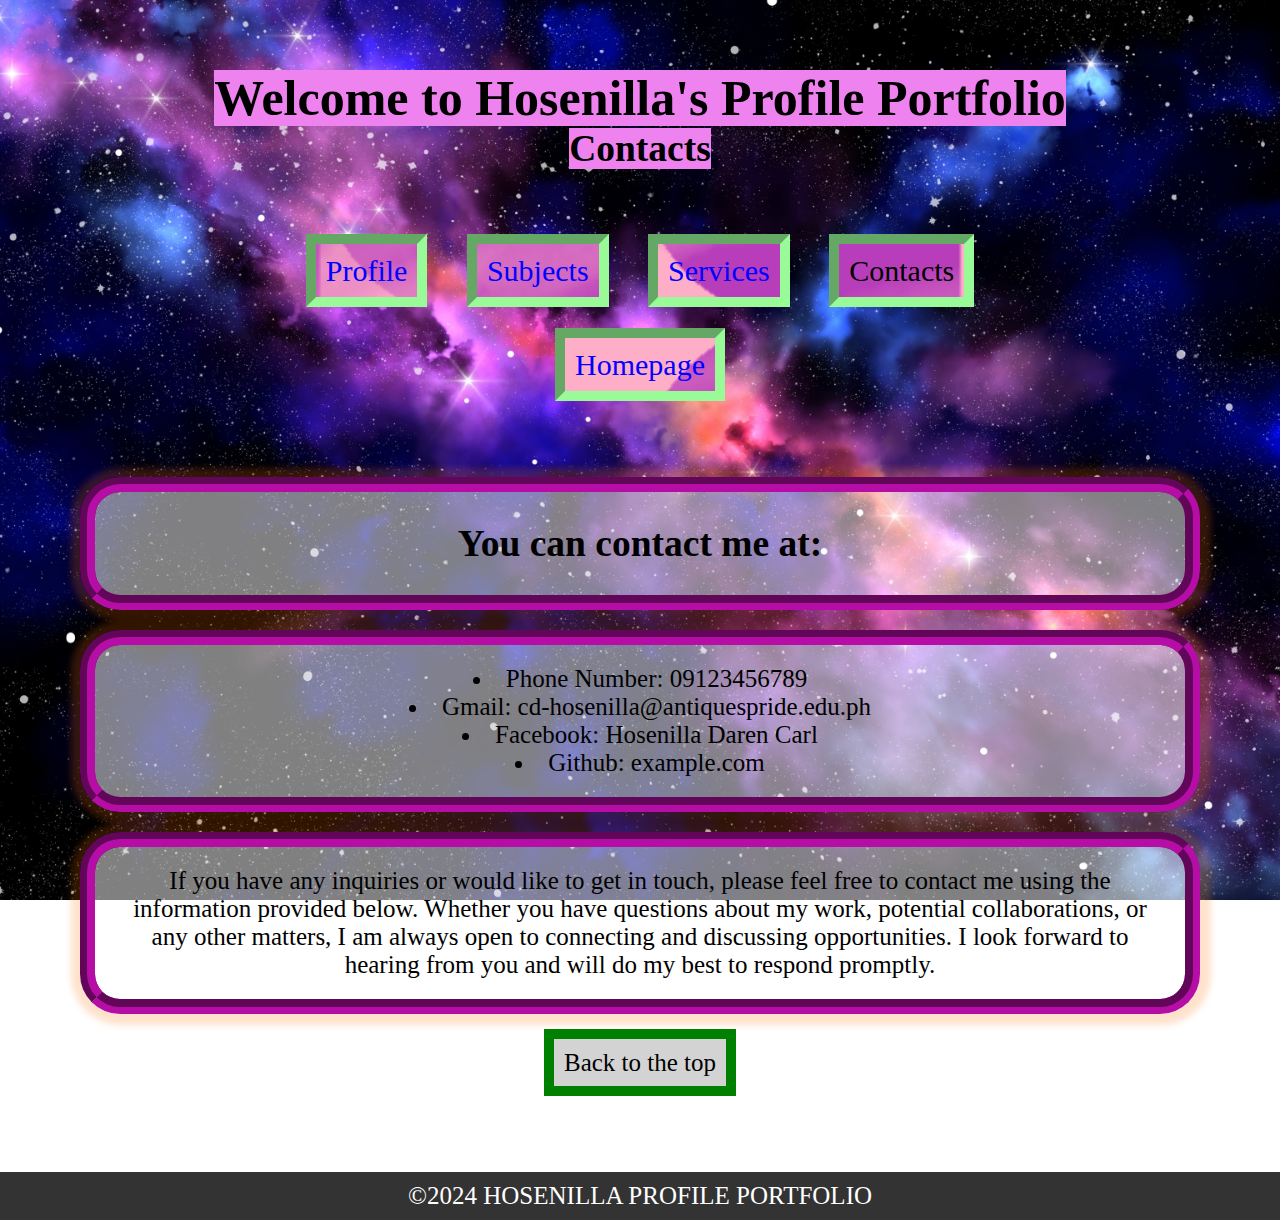
==== Contacts.html @ c981d6c6 "Update Contacts.html" ====
<DOCTYPE html>
<html lang="en">
<head>

	<meta charset="UTF-8">
	<meta name="viewport" content="width=device-width, initial-scale=1.0">
	<title>HOSENILLA PROFILE PORTFOLIO</title>
	<link rel="stylesheet" href="contactsStyle.css">
<style>
mark { 
  background-color: violet;
  color: black;
}


</style>
</head>

<body>
	<header class="header1">

		<h1 style="font-family:Showcard Gothic"><mark>Welcome to Hosenilla's Profile Portfolio</mark></h1>
		<h2 style="font-family:Showcard Gothic"><mark>Contacts<mark></h2>
	
	</header>
<div class="container">
	<nav >
		<ul>

			<Ii><a href="Profile.html" class="button1" style="font-family:Showcard Gothic;">Profile</a></Ii>
			<Ii><a href="Subjects.html" class="button1" style="font-family:Showcard Gothic">Subjects</mark></a></Ii>
			<Ii><a href="Services.html" class="button1" style="font-family:Showcard Gothic">Services</a></Ii>
			<Ii><a href="#" class="button1" style="font-family:Showcard Gothic; color: Black;">Contacts</a></Ii>

		<ul>
	</nav>

	<nav >
		<ul>
			<Ii><a href="index.html" class="button1" style="font-family:Showcard Gothic;">Homepage</a></Ii>
		</ul>	
	</nav>
		
</div>
	<main>
		<section class="MiniHeader">
		
		<h2 style="font-family:Showcard Gothic; padding: 30px;"> You can contact me at:</h2>
		</section>

		<section class="section1">
    		<p style="font-family:Candara">
        <li style="font-family:Candara">Phone Number: 09123456789</li>
        <li style="font-family:Candara">Gmail: cd-hosenilla@antiquespride.edu.ph</li>
        <li style="font-family:Candara">Facebook: Hosenilla Daren Carl</li>
        <li style="font-family:Candara">Github: example.com</li>
    </p>
		</section>


		<section class="section1">
		<p style="font-family:Candara">If you have any inquiries or would like to get in touch, please feel free to contact me using the information provided below. Whether you have questions about my work, potential collaborations, or any other matters, I am always open to connecting and discussing opportunities. I look forward to hearing from you and will do my best to respond promptly.

</p>
		</section>
		



	<poi>
		<ul>
			<Ii><a href="#" style="font-family:Showcard Gothic">Back to the top</a></Ii>
		</ul>	
	</poi>
		
		
	
	</main>
	<footer>
		<p style="font-family:TimesNewRoman">&copy;2024 HOSENILLA PROFILE PORTFOLIO</p>
	</footer>
</body>
</html>
---- contactsStyle.css ----
body, h1, h2, p, ul {

	margin:0;
	padding:0;
}

@keyframes HEADER1 {
  from {top: -1500px;}
  to {top: 10px; }
}

@keyframes BUTTON1 {
  from {left: -100% ;}
  to {
left: 0% ;
}
}

@keyframes BUTTON2 {
  from {left: -100%;}
  to {left: 20%; }
}

@keyframes BUTTON3 {
  from {left: -100%;}
  to {left: 30%; }
}

@keyframes BUTTON4 {
  from {left: -100%;}
  to {left: 40%; }
}




@keyframes fade-out {
0% {
opacity: 1;
transform:  scale(1) infinite:
}

100% {
opacity: 0;
transform: scale(2) infinite;
}
}

@keyframes fade-up {
0% {
opacity: 0 ;
transform: translateY(30px) scale(1) infinite:
}

100% {
opacity: 1;
transform: translateY(0px) scale(1) infinite;
}
}


@keyframes fade-down {
0% {
opacity: 0;
transform: translateX(-30px) scale(0.9):
}

100% {
opacity: 1;
transform: translateX(0px) scale(1);
}
}

body {
	background-position: center center;
   	background-image: url("heil.jpg");
	background-repeat: no-repeat;
	background-origin: header;
	background-attachment: fixed;
	background-size: cover;
	font-size: 25px;
	background-color #999;
	display: flex;
    	color: blue;
	font-family: Times, Times, times;

}

.header1 {
	position: relative;
  	animation: HEADER1 0.8s;
  	animation-fill-mode: forwards;
    	color: #cd2020;
    	text-align: center;
	padding: 69px 0;
}

nav ul {


	:hover { color: Black; }
	padding: 15px 15px;
        font-size: 30px;
	
        color: Black;

        border: none;

}


nav Ii {
	display: inline;
	margin: 0px 15px;
}

.container {
	text-align: center;
}
.button1 {


	position: relative;
  	animation: BUTTON1 1.4s;
	animation-delay: 0.8s;
  	animation-fill-mode: both;
   	background-image: url("navBackground.png");
	background-repeat: no-repeat;
	background-origin: center;
	background-attachment: fixed;
	background-size: cover;
	text-decoration: none;
	color: #0000ff;
 	width: 100%;
	border: 10px inset #98FB98;
	padding: 10px;
	margin: 1px;
}

.button2 {

	position: relative;
  	animation: BUTTON2 1.4s;
	animation-delay: 0.8s;
  	animation-fill-mode: both;
   	background-image: url("navBackground.png");
	background-repeat: no-repeat;
	background-origin: center;
	background-attachment: fixed;
	background-size: cover;
	text-decoration: none;
	color: #0000ff;
 	width: 100%;
	border: 10px inset #98FB98;
	padding: 10px;
	margin: 1px;
}
.button3 {

	position: relative;
  	animation: BUTTON3 1.4s;
	animation-delay: 0.8s;
  	animation-fill-mode: both;
   	background-image: url("navBackground.png");
	background-repeat: no-repeat;
	background-origin: header;
	background-attachment: fixed;
	background-size: cover;
	text-decoration: none;
	color: #0000ff;
 	width: 30px;
	border: 10px inset #98FB98;
	padding: 10px;
	margin: 1px;
}

.button4 {

	position: relative;
  	animation: BUTTON4 1.4s;
	animation-delay: 0.8s;
  	animation-fill-mode: both;
   	background-image: url("navBackground.png");
	background-repeat: no-repeat;
	background-origin: header;
	background-attachment: fixed;
	background-size: cover;
	text-decoration: none;
	color: #0000ff;
 	width: 30px;
	border: 10px inset #98FB98;
	padding: 10px;
	margin: 1px;
}

poi ul {


		:hover { color: #999; }
	padding: 15px 15px;
        font-size: 25px;
        color: #999;
	text-align: center;
        border: none;


}

poi Ii {
	display: inline;
	margin: 0 10px;
	text-align: center;
}
poi a {
	background-color: lightgrey;
	text-decoration: none;
	color: black;
 	width: 30px;
	border: 10px solid green;
	padding: 10px;
	margin: 1px;
	text-align: center;
}


main {
	margin: 80px;
}
.hosenilla {
	border-radius: 40px;
	border: 15px groove green;
	
}
.MiniHeader {

	color: black;
	text-align: center;
	animation: fade-up 1.5s;
	animation-fill-mode: both;
	animation-delay: 1.5s;
	background: rgba(255,255,255,0.5);
	background-repeat: no-repeat;
	background-origin: center;
	background-attachment: fixed;
	background-size: cover;
    	border: 15px groove #b50da5;
	border-radius: 40px;
    	margin-bottom: 20px;
    	box-shadow: 1px 1px 6px 10px rgb(255,108, 0, 0.2);
	 
}
.section2 {

	color: black;
	text-align: center;
	animation: fade-up 1.5s;
	animation-fill-mode: both;
	animation-delay: 1.5s;
	background: rgba(255,255,255,0.5);	
	background-repeat: no-repeat;
	background-origin: center;
	background-attachment: fixed;
	background-size: cover;
    	border: 15px groove #b50da5;
	border-radius: 40px;
   	padding: 20px;
    	margin-bottom: 20px;
    	box-shadow: 1px 1px 6px 10px rgb(255,108, 0, 0.2);

}

.section1{
	color: black;
	text-align: center;
	animation: fade-up 1.5s;
	animation-fill-mode: both;
	animation-delay: 1.5s;
	background: rgba(255,255,255,0.5);	
	background-repeat: no-repeat;
	background-origin: center;
	background-attachment: fixed;
	background-size: cover;
    	border: 15px groove #b50da5;
	border-radius: 40px;
   	padding: 20px;
    	margin-bottom: 20px;
    	box-shadow: 1px 1px 6px 10px rgb(255,108, 0, 0.2);

}



footer {
	background-color: #333;
	color: #fff;
	text-align: center;
	padding: 10px 0;
}
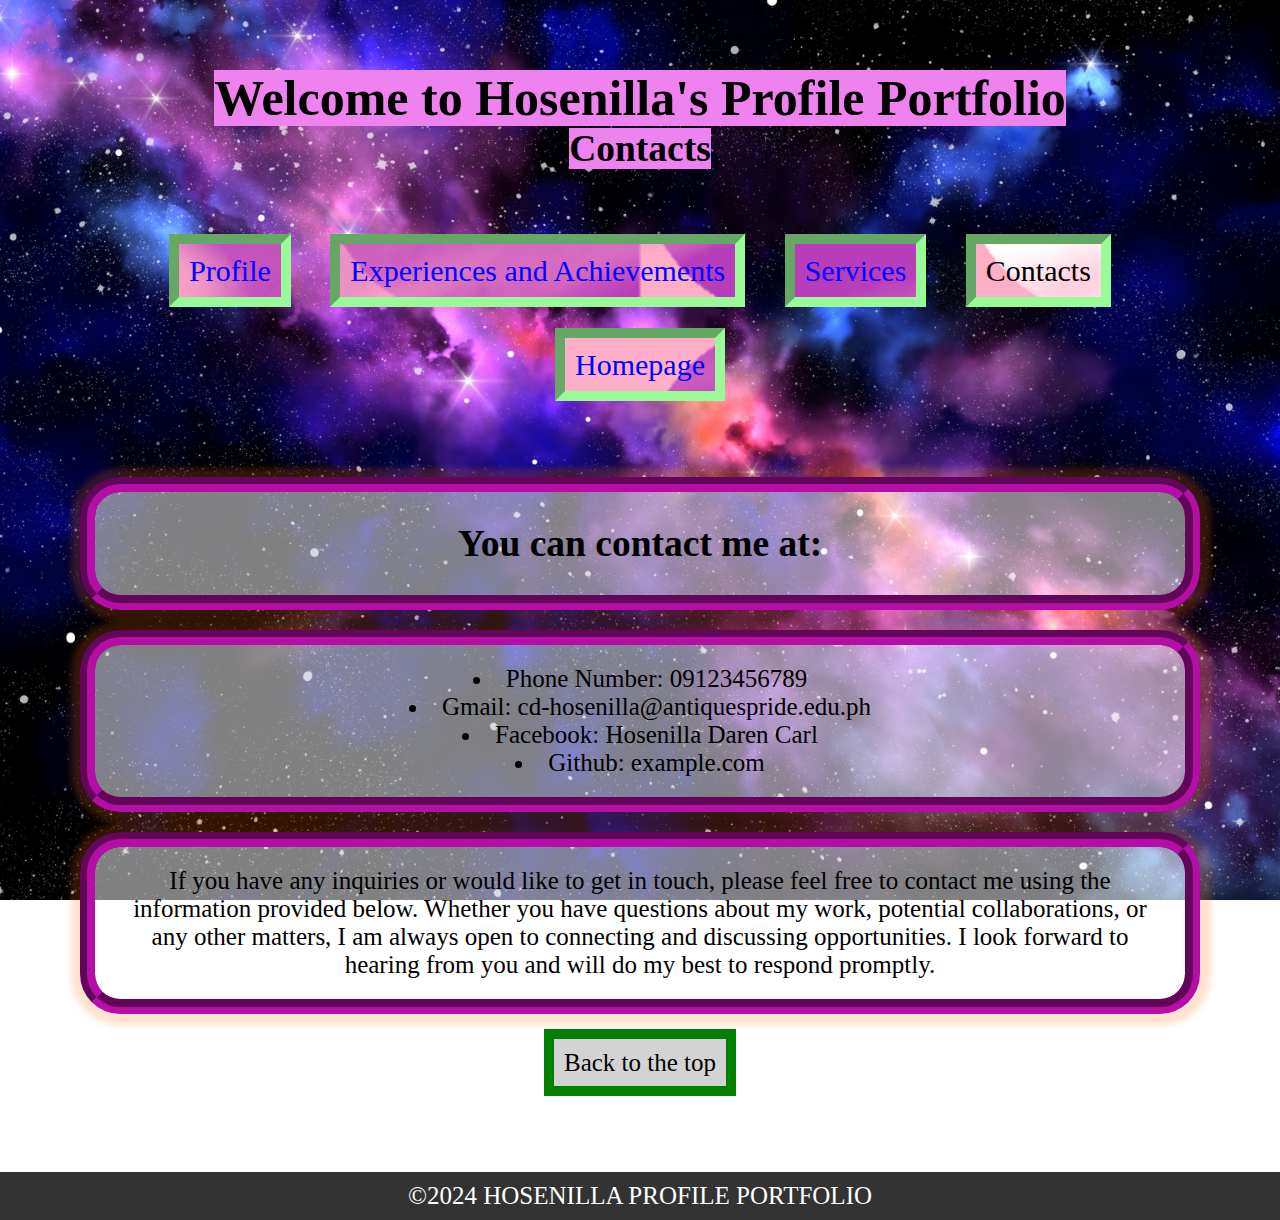
==== commit 14c69069: "Update Contacts.html" ====
--- a/Contacts.html
+++ b/Contacts.html
@@ -11,6 +11,304 @@
   background-color: violet;
   color: black;
 }
+	body, h1, h2, p, ul {
+
+	margin:0;
+	padding:0;
+}
+
+@keyframes HEADER1 {
+  from {top: -1500px;}
+  to {top: 10px; }
+}
+
+@keyframes BUTTON1 {
+  from {left: -100% ;}
+  to {
+left: 0% ;
+}
+}
+
+@keyframes BUTTON2 {
+  from {left: -100%;}
+  to {left: 20%; }
+}
+
+@keyframes BUTTON3 {
+  from {left: -100%;}
+  to {left: 30%; }
+}
+
+@keyframes BUTTON4 {
+  from {left: -100%;}
+  to {left: 40%; }
+}
+
+
+
+
+@keyframes fade-out {
+0% {
+opacity: 1;
+transform:  scale(1) infinite:
+}
+
+100% {
+opacity: 0;
+transform: scale(2) infinite;
+}
+}
+
+@keyframes fade-up {
+0% {
+opacity: 0 ;
+transform: translateY(30px) scale(1) infinite:
+}
+
+100% {
+opacity: 1;
+transform: translateY(0px) scale(1) infinite;
+}
+}
+
+
+@keyframes fade-down {
+0% {
+opacity: 0;
+transform: translateX(-30px) scale(0.9):
+}
+
+100% {
+opacity: 1;
+transform: translateX(0px) scale(1);
+}
+}
+
+body {
+	background-position: center center;
+   	background-image: url("heil.jpg");
+	background-repeat: no-repeat;
+	background-origin: header;
+	background-attachment: fixed;
+	background-size: cover;
+	font-size: 25px;
+	background-color #999;
+	display: flex;
+    	color: blue;
+	font-family: Times, Times, times;
+
+}
+
+.header1 {
+	position: relative;
+  	animation: HEADER1 0.8s;
+  	animation-fill-mode: forwards;
+    	color: #cd2020;
+    	text-align: center;
+	padding: 69px 0;
+}
+
+nav ul {
+
+
+	:hover { color: Black; }
+	padding: 15px 15px;
+        font-size: 30px;
+	
+        color: Black;
+
+        border: none;
+
+}
+
+
+nav Ii {
+	display: inline;
+	margin: 0px 15px;
+}
+
+.container {
+	text-align: center;
+}
+.button1 {
+
+
+	position: relative;
+  	animation: BUTTON1 1.4s;
+	animation-delay: 0.8s;
+  	animation-fill-mode: both;
+   	background-image: url("navBackground.png");
+	background-repeat: no-repeat;
+	background-origin: center;
+	background-attachment: fixed;
+	background-size: cover;
+	text-decoration: none;
+	color: #0000ff;
+ 	width: 100%;
+	border: 10px inset #98FB98;
+	padding: 10px;
+	margin: 1px;
+}
+
+.button2 {
+
+	position: relative;
+  	animation: BUTTON2 1.4s;
+	animation-delay: 0.8s;
+  	animation-fill-mode: both;
+   	background-image: url("navBackground.png");
+	background-repeat: no-repeat;
+	background-origin: center;
+	background-attachment: fixed;
+	background-size: cover;
+	text-decoration: none;
+	color: #0000ff;
+ 	width: 100%;
+	border: 10px inset #98FB98;
+	padding: 10px;
+	margin: 1px;
+}
+.button3 {
+
+	position: relative;
+  	animation: BUTTON3 1.4s;
+	animation-delay: 0.8s;
+  	animation-fill-mode: both;
+   	background-image: url("navBackground.png");
+	background-repeat: no-repeat;
+	background-origin: header;
+	background-attachment: fixed;
+	background-size: cover;
+	text-decoration: none;
+	color: #0000ff;
+ 	width: 30px;
+	border: 10px inset #98FB98;
+	padding: 10px;
+	margin: 1px;
+}
+
+.button4 {
+
+	position: relative;
+  	animation: BUTTON4 1.4s;
+	animation-delay: 0.8s;
+  	animation-fill-mode: both;
+   	background-image: url("navBackground.png");
+	background-repeat: no-repeat;
+	background-origin: header;
+	background-attachment: fixed;
+	background-size: cover;
+	text-decoration: none;
+	color: #0000ff;
+ 	width: 30px;
+	border: 10px inset #98FB98;
+	padding: 10px;
+	margin: 1px;
+}
+
+poi ul {
+
+
+		:hover { color: #999; }
+	padding: 15px 15px;
+        font-size: 25px;
+        color: #999;
+	text-align: center;
+        border: none;
+
+
+}
+
+poi Ii {
+	display: inline;
+	margin: 0 10px;
+	text-align: center;
+}
+poi a {
+	background-color: lightgrey;
+	text-decoration: none;
+	color: black;
+ 	width: 30px;
+	border: 10px solid green;
+	padding: 10px;
+	margin: 1px;
+	text-align: center;
+}
+
+
+main {
+	margin: 80px;
+}
+.hosenilla {
+	border-radius: 40px;
+	border: 15px groove green;
+	
+}
+.MiniHeader {
+
+	color: black;
+	text-align: center;
+	animation: fade-up 1.5s;
+	animation-fill-mode: both;
+	animation-delay: 1.5s;
+	background: rgba(255,255,255,0.5);
+	background-repeat: no-repeat;
+	background-origin: center;
+	background-attachment: fixed;
+	background-size: cover;
+    	border: 15px groove #b50da5;
+	border-radius: 40px;
+    	margin-bottom: 20px;
+    	box-shadow: 1px 1px 6px 10px rgb(255,108, 0, 0.2);
+	 
+}
+.section2 {
+
+	color: black;
+	text-align: center;
+	animation: fade-up 1.5s;
+	animation-fill-mode: both;
+	animation-delay: 1.5s;
+	background: rgba(255,255,255,0.5);	
+	background-repeat: no-repeat;
+	background-origin: center;
+	background-attachment: fixed;
+	background-size: cover;
+    	border: 15px groove #b50da5;
+	border-radius: 40px;
+   	padding: 20px;
+    	margin-bottom: 20px;
+    	box-shadow: 1px 1px 6px 10px rgb(255,108, 0, 0.2);
+
+}
+
+.section1{
+	color: black;
+	text-align: center;
+	animation: fade-up 1.5s;
+	animation-fill-mode: both;
+	animation-delay: 1.5s;
+	background: rgba(255,255,255,0.5);	
+	background-repeat: no-repeat;
+	background-origin: center;
+	background-attachment: fixed;
+	background-size: cover;
+    	border: 15px groove #b50da5;
+	border-radius: 40px;
+   	padding: 20px;
+    	margin-bottom: 20px;
+    	box-shadow: 1px 1px 6px 10px rgb(255,108, 0, 0.2);
+
+}
+
+
+
+footer {
+	background-color: #333;
+	color: #fff;
+	text-align: center;
+	padding: 10px 0;
+}
 
 
 </style>
@@ -28,7 +326,7 @@
 		<ul>
 
 			<Ii><a href="Profile.html" class="button1" style="font-family:Showcard Gothic;">Profile</a></Ii>
-			<Ii><a href="Subjects.html" class="button1" style="font-family:Showcard Gothic">Subjects</mark></a></Ii>
+			<Ii><a href="Subjects.html" class="button1" style="font-family:Showcard Gothic">Experiences and Achievements</mark></a></Ii>
 			<Ii><a href="Services.html" class="button1" style="font-family:Showcard Gothic">Services</a></Ii>
 			<Ii><a href="#" class="button1" style="font-family:Showcard Gothic; color: Black;">Contacts</a></Ii>
 
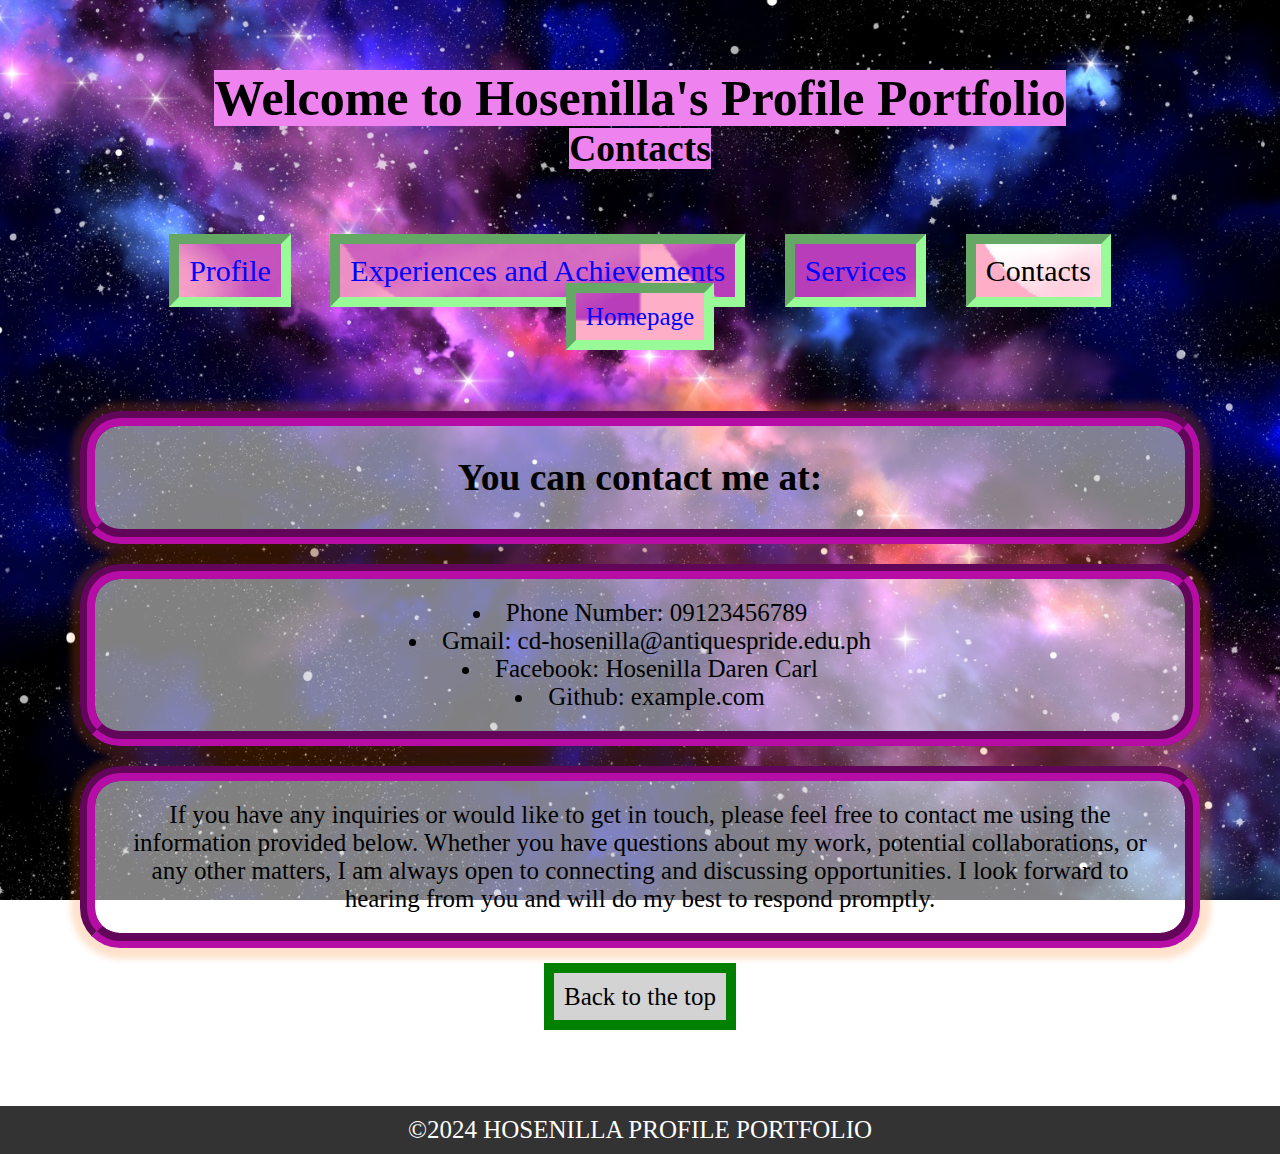
==== commit 202ad799: "Update Contacts.html" ====
--- a/Contacts.html
+++ b/Contacts.html
@@ -330,11 +330,11 @@
 			<Ii><a href="Services.html" class="button1" style="font-family:Showcard Gothic">Services</a></Ii>
 			<Ii><a href="#" class="button1" style="font-family:Showcard Gothic; color: Black;">Contacts</a></Ii>
 
-		<ul>
+		
 	</nav>
 
 	<nav >
-		<ul>
+		
 			<Ii><a href="index.html" class="button1" style="font-family:Showcard Gothic;">Homepage</a></Ii>
 		</ul>	
 	</nav>
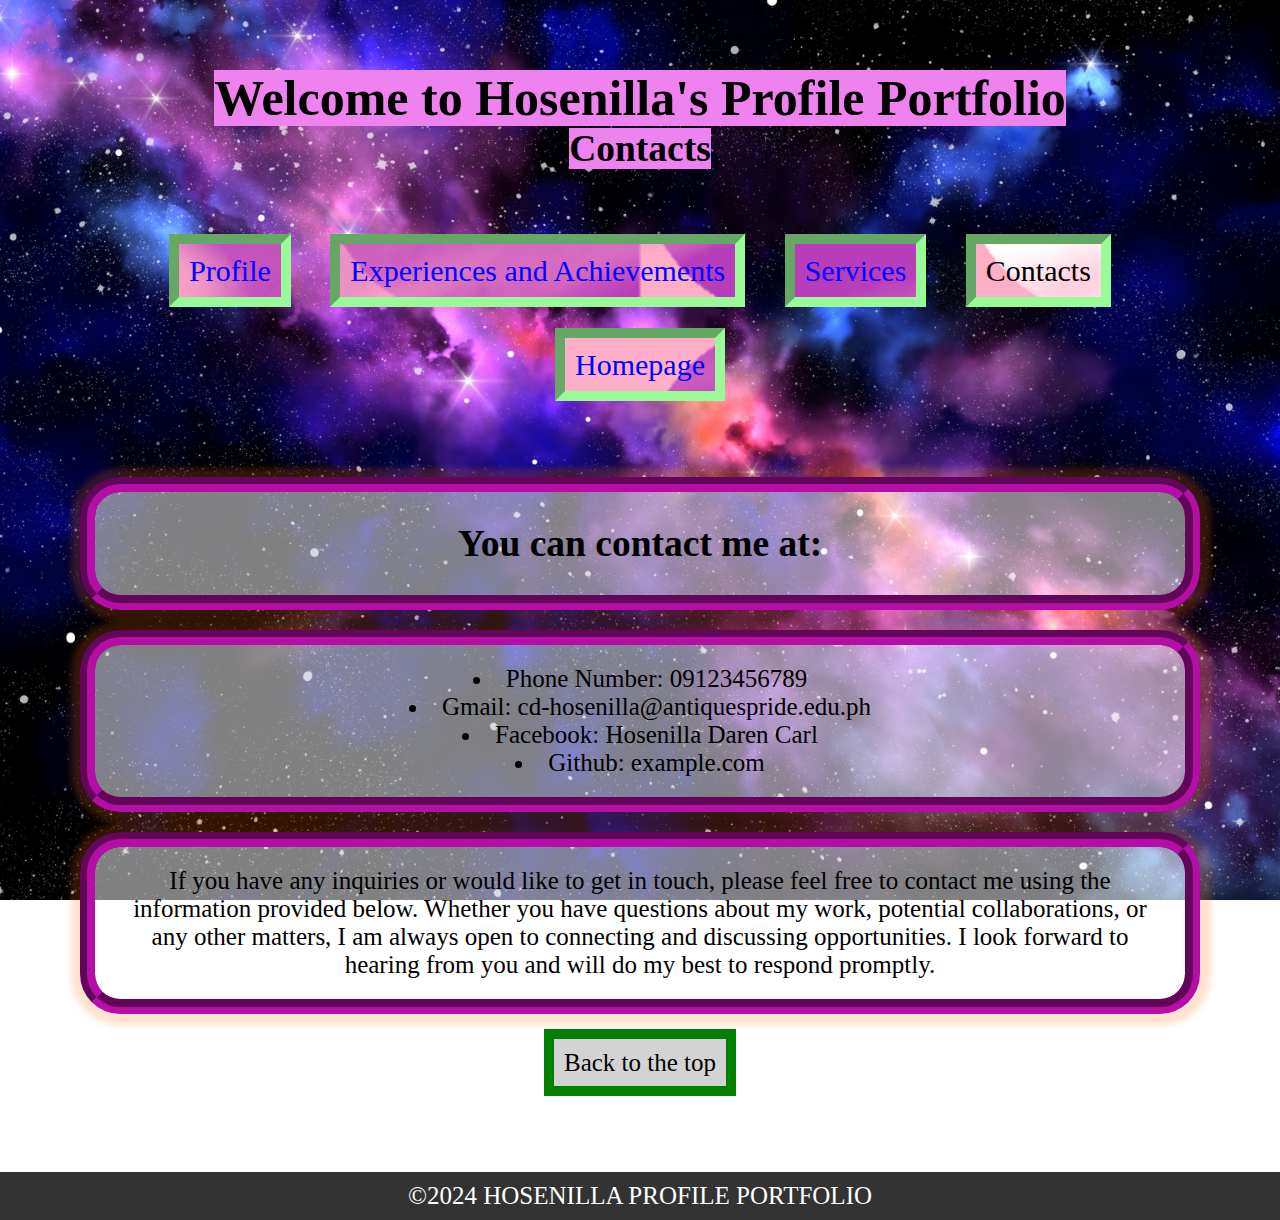
==== commit 57bce5eb: "Update Contacts.html" ====
--- a/Contacts.html
+++ b/Contacts.html
@@ -330,11 +330,11 @@
 			<Ii><a href="Services.html" class="button1" style="font-family:Showcard Gothic">Services</a></Ii>
 			<Ii><a href="#" class="button1" style="font-family:Showcard Gothic; color: Black;">Contacts</a></Ii>
 
-		
+		<ul>
 	</nav>
 
 	<nav >
-		
+		<ul>
 			<Ii><a href="index.html" class="button1" style="font-family:Showcard Gothic;">Homepage</a></Ii>
 		</ul>	
 	</nav>
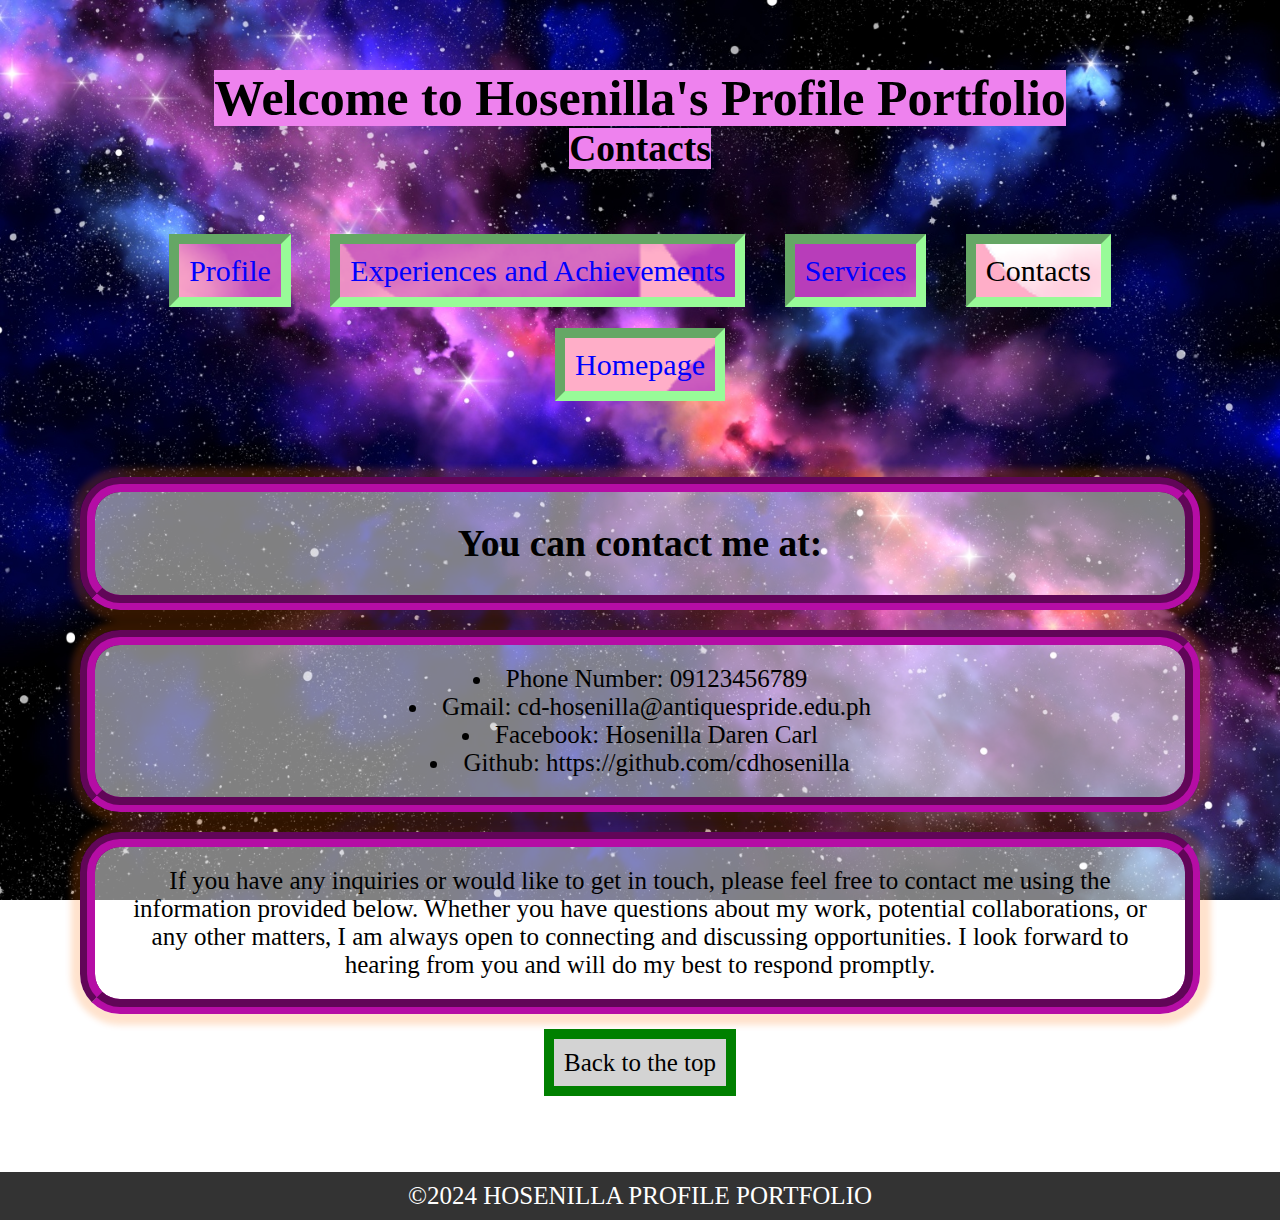
==== commit 41999fed: "Update Contacts.html" ====
--- a/Contacts.html
+++ b/Contacts.html
@@ -351,7 +351,7 @@
         <li style="font-family:Candara">Phone Number: 09123456789</li>
         <li style="font-family:Candara">Gmail: cd-hosenilla@antiquespride.edu.ph</li>
         <li style="font-family:Candara">Facebook: Hosenilla Daren Carl</li>
-        <li style="font-family:Candara">Github: example.com</li>
+        <li style="font-family:Candara">Github: https://github.com/cdhosenilla</li>
     </p>
 		</section>
 
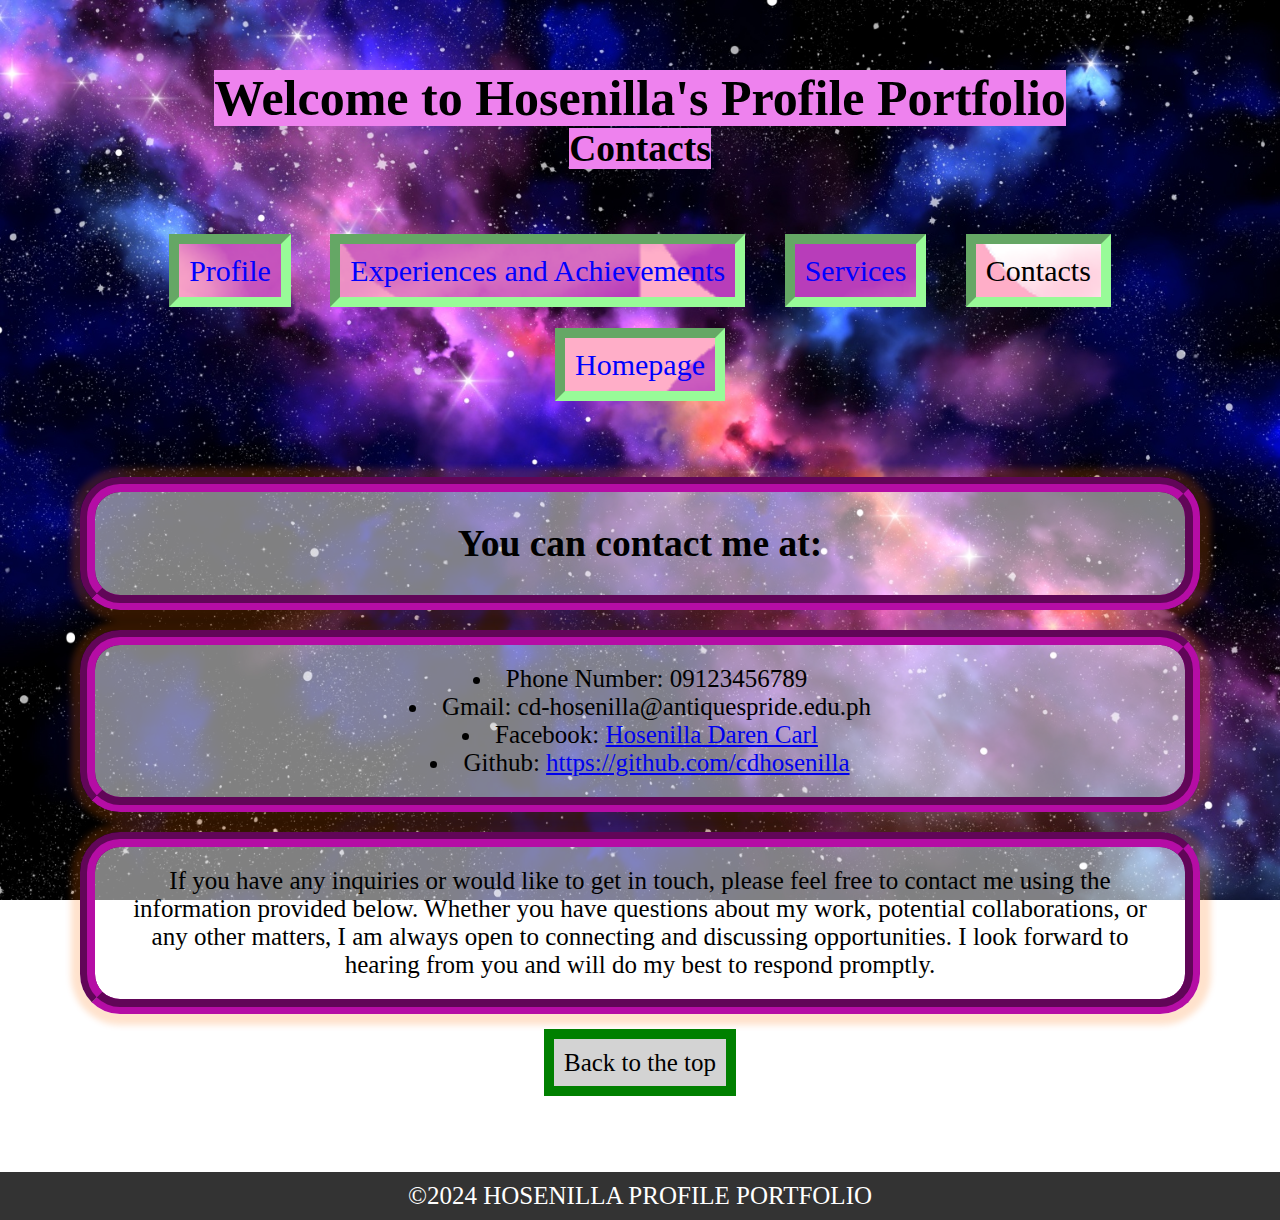
==== commit 945aa1f1: "Update Contacts.html" ====
--- a/Contacts.html
+++ b/Contacts.html
@@ -350,8 +350,8 @@
     		<p style="font-family:Candara">
         <li style="font-family:Candara">Phone Number: 09123456789</li>
         <li style="font-family:Candara">Gmail: cd-hosenilla@antiquespride.edu.ph</li>
-        <li style="font-family:Candara">Facebook: Hosenilla Daren Carl</li>
-        <li style="font-family:Candara">Github: https://github.com/cdhosenilla</li>
+        <li style="font-family:Candara">Facebook: <a href="https://www.facebook.com/darencarl.hosenilla?mibextid=ZbWKwL"> Hosenilla Daren Carl</a></li>
+        <li style="font-family:Candara">Github: <a href="https://github.com/cdhosenilla">https://github.com/cdhosenilla</a></li>
     </p>
 		</section>
 
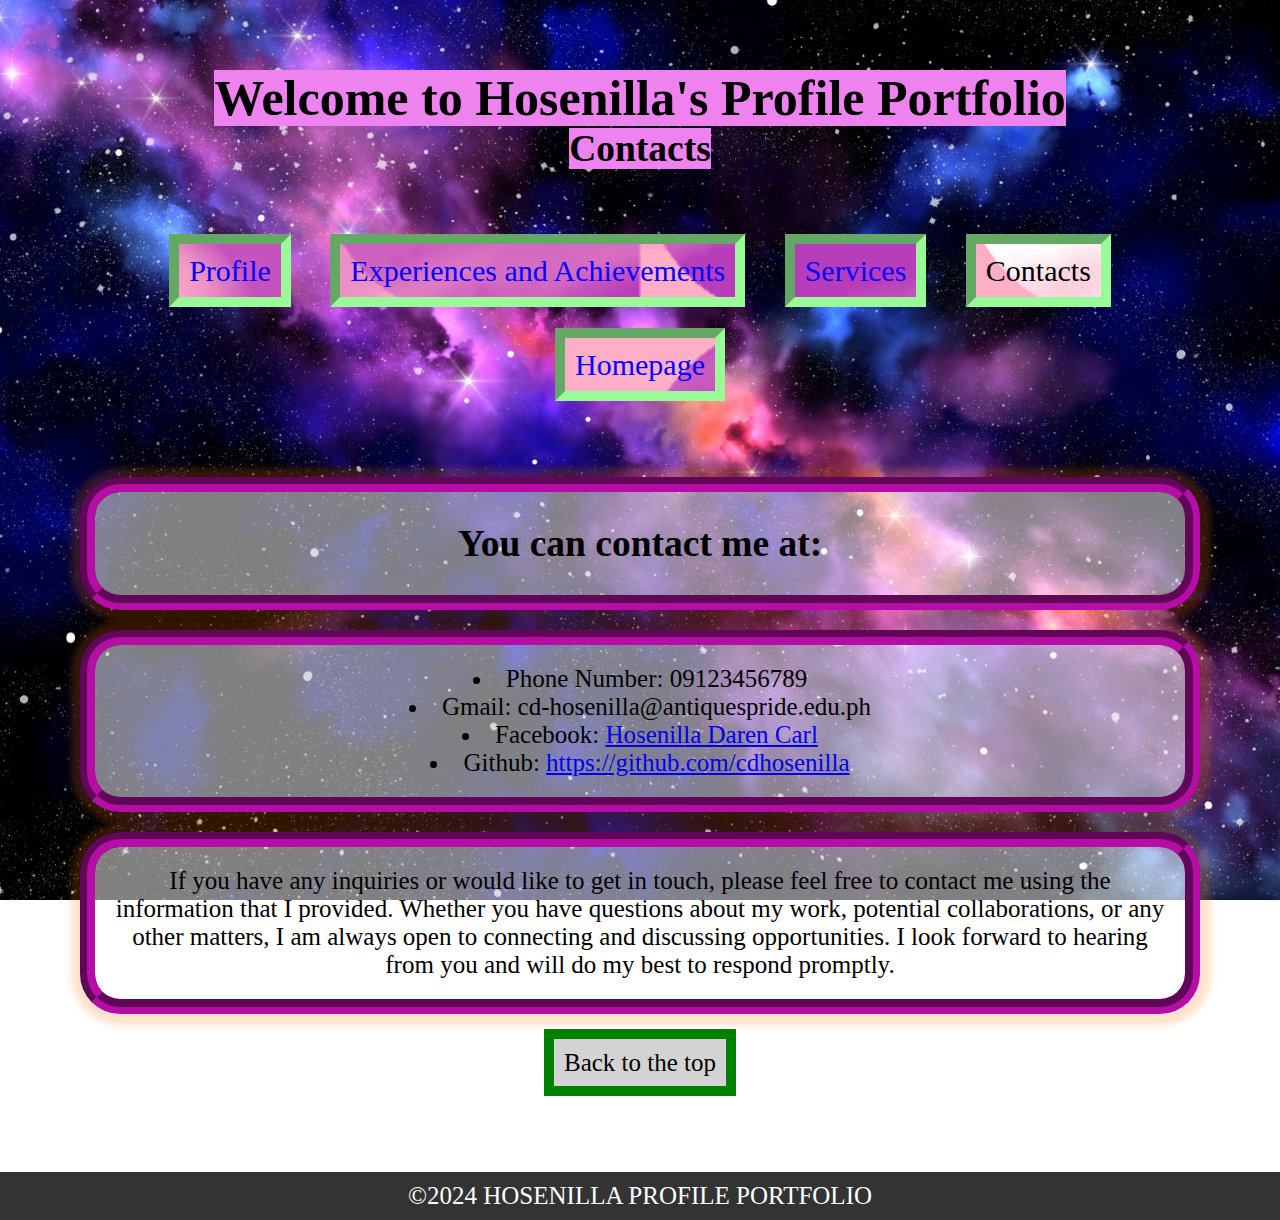
==== commit 19c03e78: "Update Contacts.html" ====
--- a/Contacts.html
+++ b/Contacts.html
@@ -357,7 +357,7 @@
 
 
 		<section class="section1">
-		<p style="font-family:Candara">If you have any inquiries or would like to get in touch, please feel free to contact me using the information provided below. Whether you have questions about my work, potential collaborations, or any other matters, I am always open to connecting and discussing opportunities. I look forward to hearing from you and will do my best to respond promptly.
+		<p style="font-family:Candara">If you have any inquiries or would like to get in touch, please feel free to contact me using the information that I provided. Whether you have questions about my work, potential collaborations, or any other matters, I am always open to connecting and discussing opportunities. I look forward to hearing from you and will do my best to respond promptly.
 
 </p>
 		</section>
